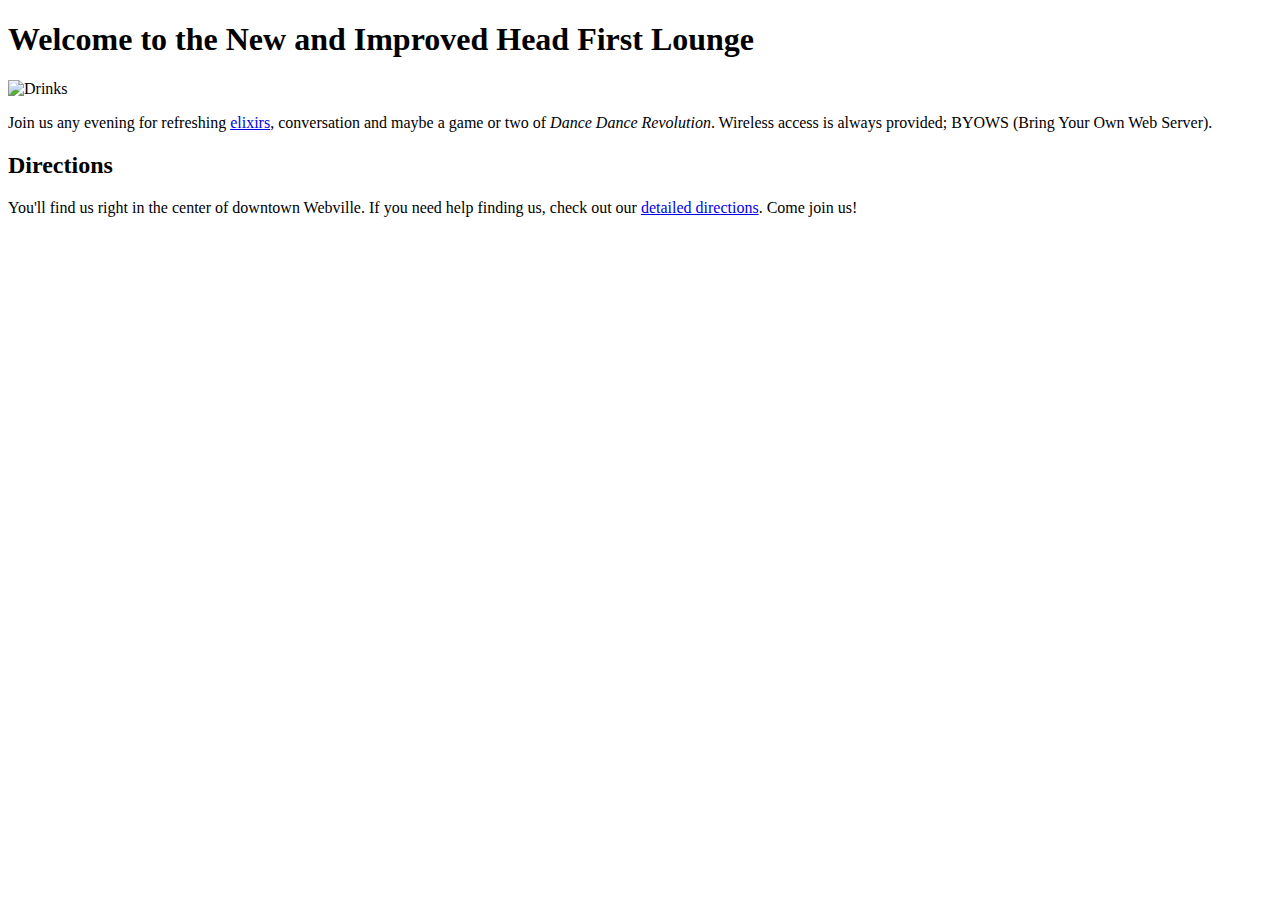
==== lounge.html @ 5ae3f25e "11s" ====
<!doctype html>
<html>
  <head>
    <meta charset="utf-8">
    <title>Head First Lounge</title>
    <link type="text/css" rel="stylesheet" href="lounge.css">
  </head>
  <body>
    <h1>Welcome to the New and Improved Head First Lounge</h1>
	<p>
    	<img src="images/drinks.gif" alt="Drinks">
	</p>
    <p>
      Join us any evening for refreshing 
      <a href="beverages/elixir.html">elixirs</a>, 
      conversation and maybe a game or two of 
      <em>Dance Dance Revolution</em>.  
      Wireless access is always provided;  
      BYOWS (Bring Your Own Web Server).
    </p>
    <h2>Directions</h2>
    <p>
      You'll find us right in the center 
      of downtown Webville.  If you need help finding
      us, check out our 
      <a href="about/directions.html">detailed directions</a>. 
      Come join us!
    </p>
  </body>
</html>
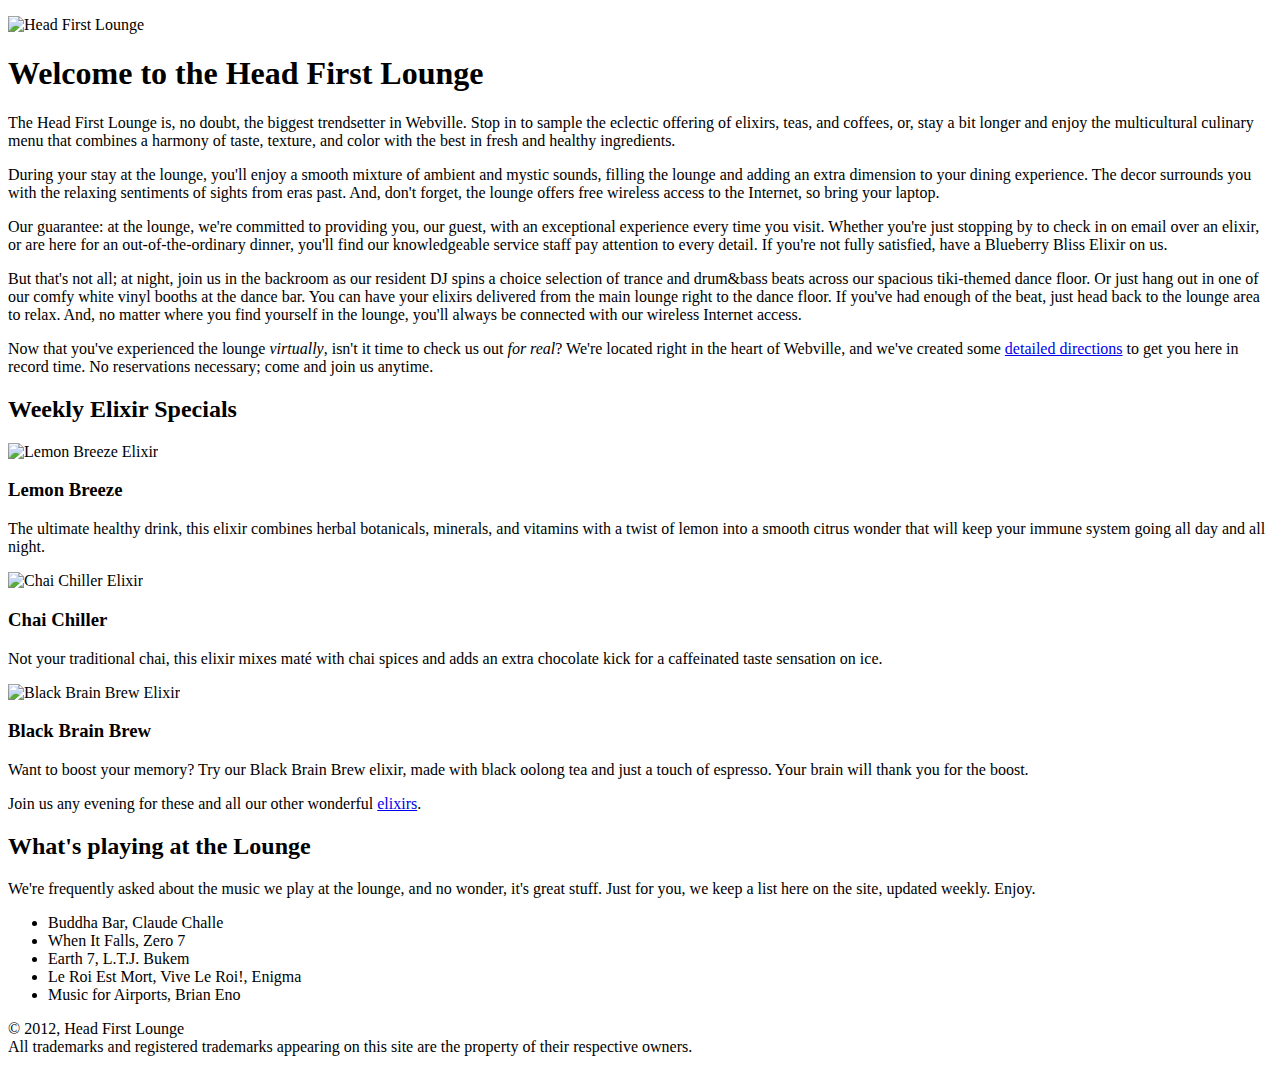
==== commit 65ea28c4: "11/2" ====
--- a/lounge.html
+++ b/lounge.html
@@ -1,30 +1,117 @@
-<!doctype html>
+<!DOCTYPE html>
 <html>
   <head>
     <meta charset="utf-8">
     <title>Head First Lounge</title>
-    <link type="text/css" rel="stylesheet" href="lounge.css">
+    <link type="text/css" rel="stylesheet" href="lounge-print.css">
   </head>
   <body>
-    <h1>Welcome to the New and Improved Head First Lounge</h1>
-	<p>
-    	<img src="images/drinks.gif" alt="Drinks">
-	</p>
+    <p><img src="images/logo.gif" alt="Head First Lounge"></p>
+    <h1>Welcome to the Head First Lounge</h1>
     <p>
-      Join us any evening for refreshing 
-      <a href="beverages/elixir.html">elixirs</a>, 
-      conversation and maybe a game or two of 
-      <em>Dance Dance Revolution</em>.  
-      Wireless access is always provided;  
-      BYOWS (Bring Your Own Web Server).
+      The Head First Lounge is, no doubt, the biggest trendsetter in Webville. 
+      Stop in to sample the eclectic offering of elixirs, teas, and coffees,
+      or, stay a bit longer and enjoy the multicultural culinary menu that 
+      combines a harmony of taste, texture, and color with the best in fresh
+      and healthy ingredients.  
     </p>
-    <h2>Directions</h2>
+
     <p>
-      You'll find us right in the center 
-      of downtown Webville.  If you need help finding
-      us, check out our 
-      <a href="about/directions.html">detailed directions</a>. 
-      Come join us!
+      During your stay at the lounge, you'll enjoy a smooth mixture of 
+      ambient and mystic sounds, filling the lounge and adding an extra dimension 
+      to your dining experience. The decor surrounds you with the relaxing sentiments 
+      of sights from eras past. And, don't forget, the lounge offers free wireless 
+      access to the Internet, so bring your laptop.  
+    </p>
+
+    <p class="guarantee">
+      Our guarantee: at the lounge, we're committed to providing you, 
+      our guest, with an exceptional experience every time you visit. 
+      Whether you're just stopping by to check in on email over an 
+      elixir, or are here for an out-of-the-ordinary dinner, you'll 
+      find our knowledgeable service staff pay attention to every detail. 
+      If you're not fully satisfied, have a Blueberry Bliss Elixir on us.
+    </p>
+
+    <p>
+      But that's not all; at night, join us in the backroom as our resident 
+      DJ spins a choice selection of trance and drum&amp;bass beats across 
+      our spacious tiki-themed dance floor. Or just hang out in one of our 
+      comfy white vinyl booths at the dance bar. You can have your elixirs 
+      delivered from the main lounge right to the dance floor. If you've 
+      had enough of the beat, just head back to the lounge area to relax.
+      And, no matter where you find yourself in the lounge, you'll always be 
+      connected with our wireless Internet access.
+    </p>
+
+    <p>
+      Now that you've experienced the lounge <em>virtually</em>, isn't 
+      it time to check us out <em>for real</em>? We're located right
+      in the heart of Webville, and we've created some 
+      <a href="about/directions.html"
+         title="Detailed Directions to the Lounge">detailed directions</a>	
+      to get you here in record time. No reservations necessary; 
+      come and join us anytime.
+    </p>
+
+    <h2>Weekly Elixir Specials</h2>
+    <p>
+      <img src="images/yellow.gif" alt="Lemon Breeze Elixir">
+    </p>
+    <h3>Lemon Breeze</h3>
+    <p>
+      The ultimate healthy drink, this elixir combines
+      herbal botanicals, minerals, and vitamins with
+      a twist of lemon into a smooth citrus wonder
+      that will keep your immune system going all
+      day and all night.
+    </p>
+
+    <p>
+      <img src="images/chai.gif" alt="Chai Chiller Elixir">
+    </p>
+    <h3>Chai Chiller</h3>
+    <p>
+      Not your traditional chai, this elixir mixes mat&eacute;
+      with chai spices and adds an extra chocolate kick for
+      a caffeinated taste sensation on ice.
+    </p>
+
+    <p>
+      <img src="images/black.gif" alt="Black Brain Brew Elixir">
+    </p>
+    <h3>Black Brain Brew</h3>
+    <p>
+      Want to boost your memory?  Try our Black Brain Brew
+      elixir, made with black oolong tea and just a touch
+      of espresso.  Your brain will thank you for the boost.
+    </p>
+
+    <p>
+      Join us any evening for these and all our 
+      other wonderful 
+      <a href="beverages/elixir.html" 
+         title="Head First Lounge Elixirs">elixirs</a>.
+    </p>
+
+    <h2>What's playing at the Lounge</h2>
+    <p>
+      We're frequently asked about the music we play at the lounge, and no wonder, 
+      it's great stuff. Just for you, we keep a list here on the site, updated weekly. 
+      Enjoy.
+    </p>
+    <ul>
+      <li>Buddha Bar, Claude Challe</li>
+      <li>When It Falls, Zero 7</li>
+      <li>Earth 7, L.T.J. Bukem</li>
+      <li>Le Roi Est Mort, Vive Le Roi!, Enigma</li>
+      <li>Music for Airports, Brian Eno</li>
+    </ul>
+
+    <p>
+      &copy; 2012, Head First Lounge<br>
+      All trademarks and registered trademarks appearing on this site are 
+      the property of their respective owners.
     </p>
   </body>
 </html>
